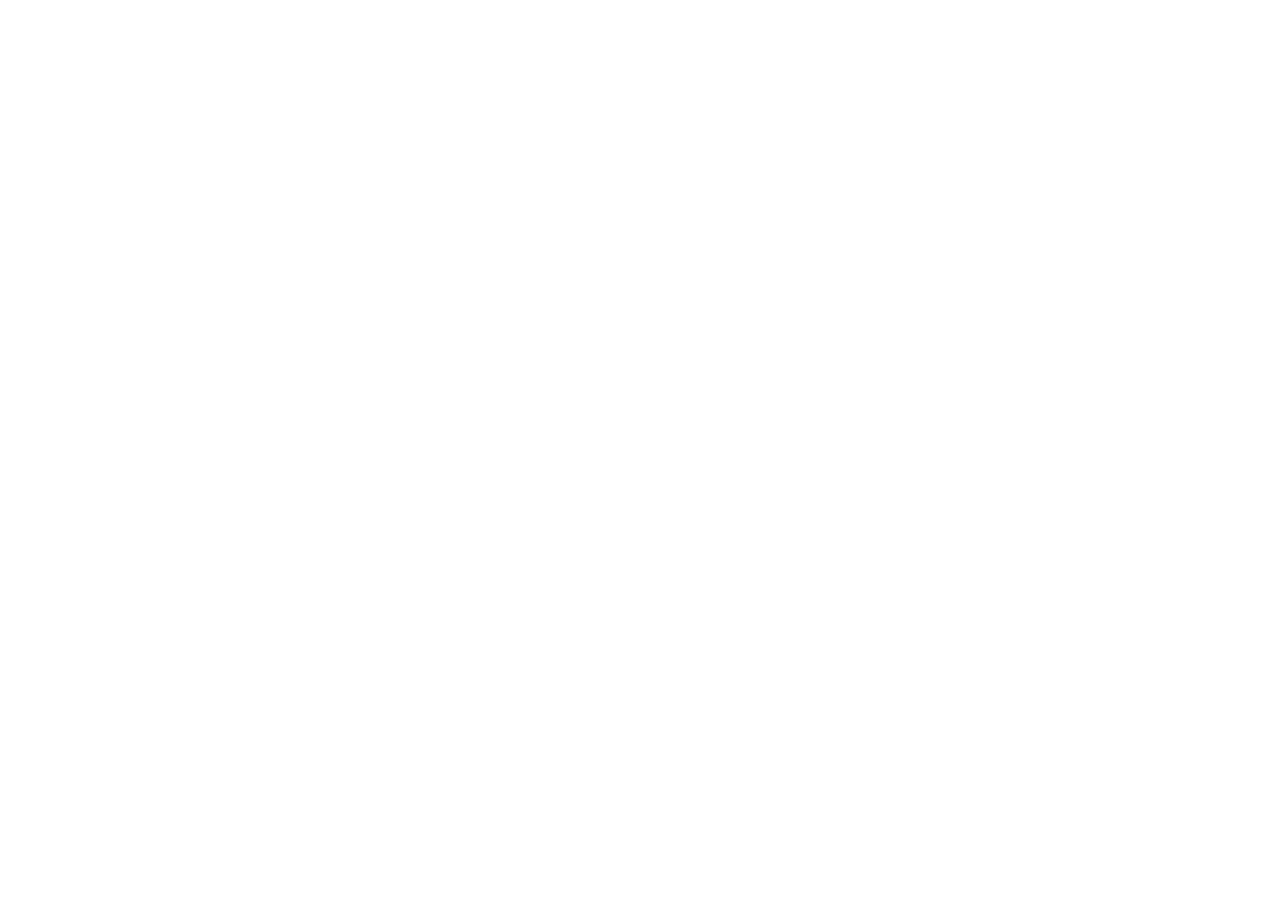
==== CS50W/index.html @ f4ede94a "Added index.html" ====
<!DOCTYPE html>
<html lang="en">
<head>
    <meta charset="UTF-8">
    <meta http-equiv="X-UA-Compatible" content="IE=edge">
    <meta name="viewport" content="width=device-width, initial-scale=1.0">
    <title>Document</title>
</head>
<body>
    
</body>
</html>
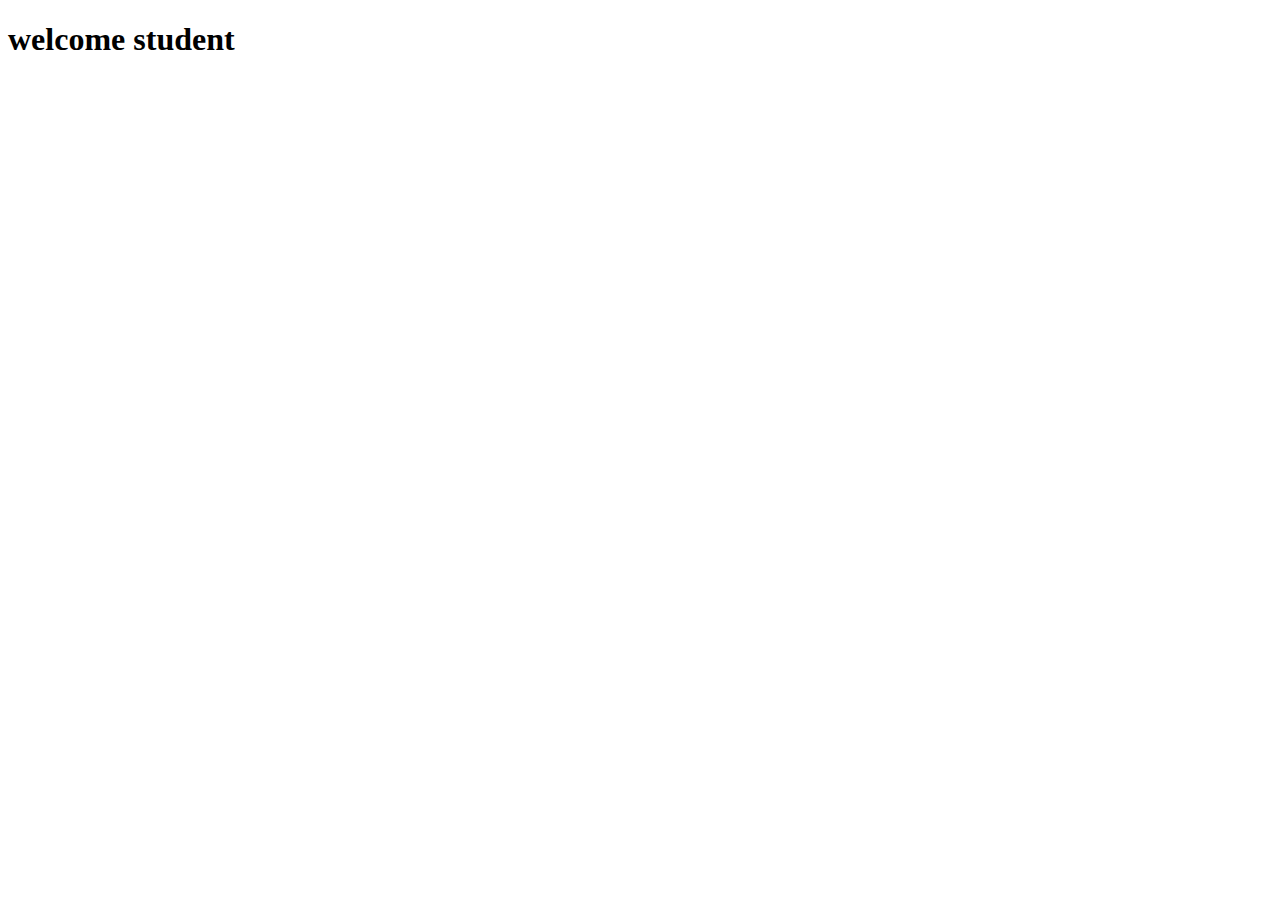
==== commit 3571f81b: "added h1" ====
--- a/CS50W/index.html
+++ b/CS50W/index.html
@@ -4,9 +4,9 @@
     <meta charset="UTF-8">
     <meta http-equiv="X-UA-Compatible" content="IE=edge">
     <meta name="viewport" content="width=device-width, initial-scale=1.0">
-    <title>Document</title>
+    <title>CS50W</title>
 </head>
 <body>
-    
+    <h1>welcome student</h1>
 </body>
-</html>+</html>
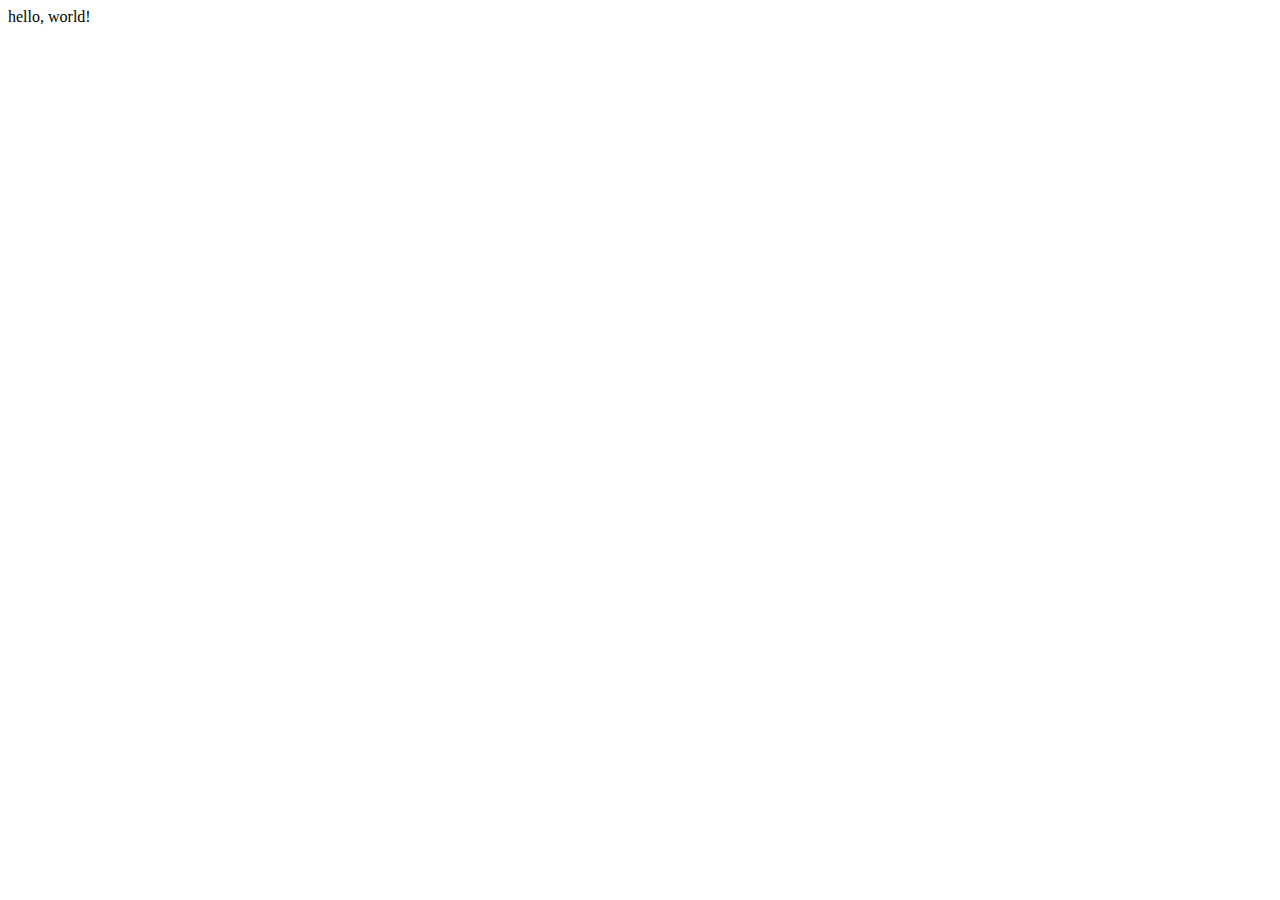
==== commit 7a01efaf: "added welcome h1" ====
--- a/CS50W/index.html
+++ b/CS50W/index.html
@@ -7,6 +7,6 @@
     <title>CS50W</title>
 </head>
 <body>
-    <h1>welcome student</h1>
+    hello, world!
 </body>
-</html>
+</html>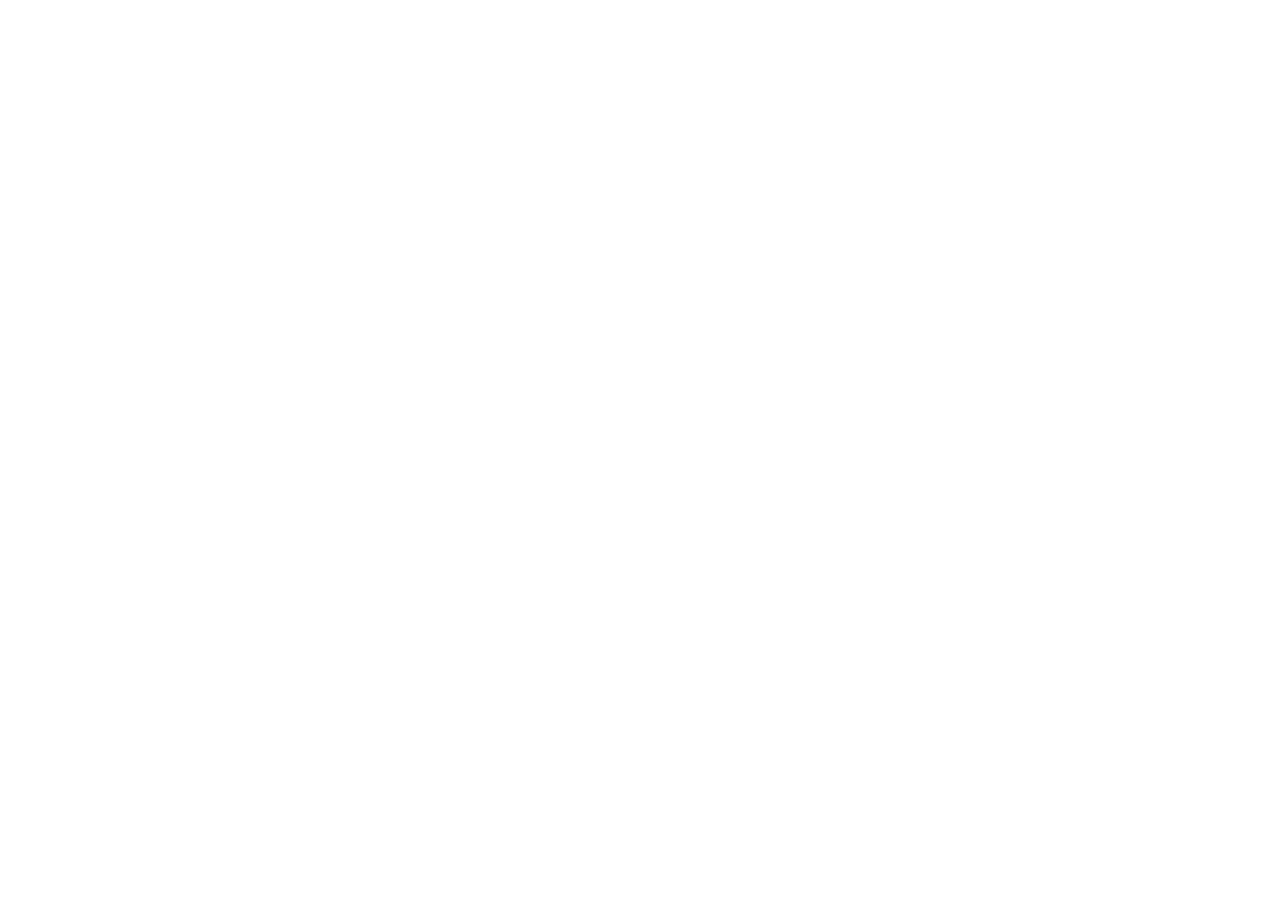
==== commit 79c13a8e: "Added change" ====
--- a/CS50W/index.html
+++ b/CS50W/index.html
@@ -7,6 +7,6 @@
     <title>CS50W</title>
 </head>
 <body>
-    hello, world!
+    
 </body>
-</html>+</html>
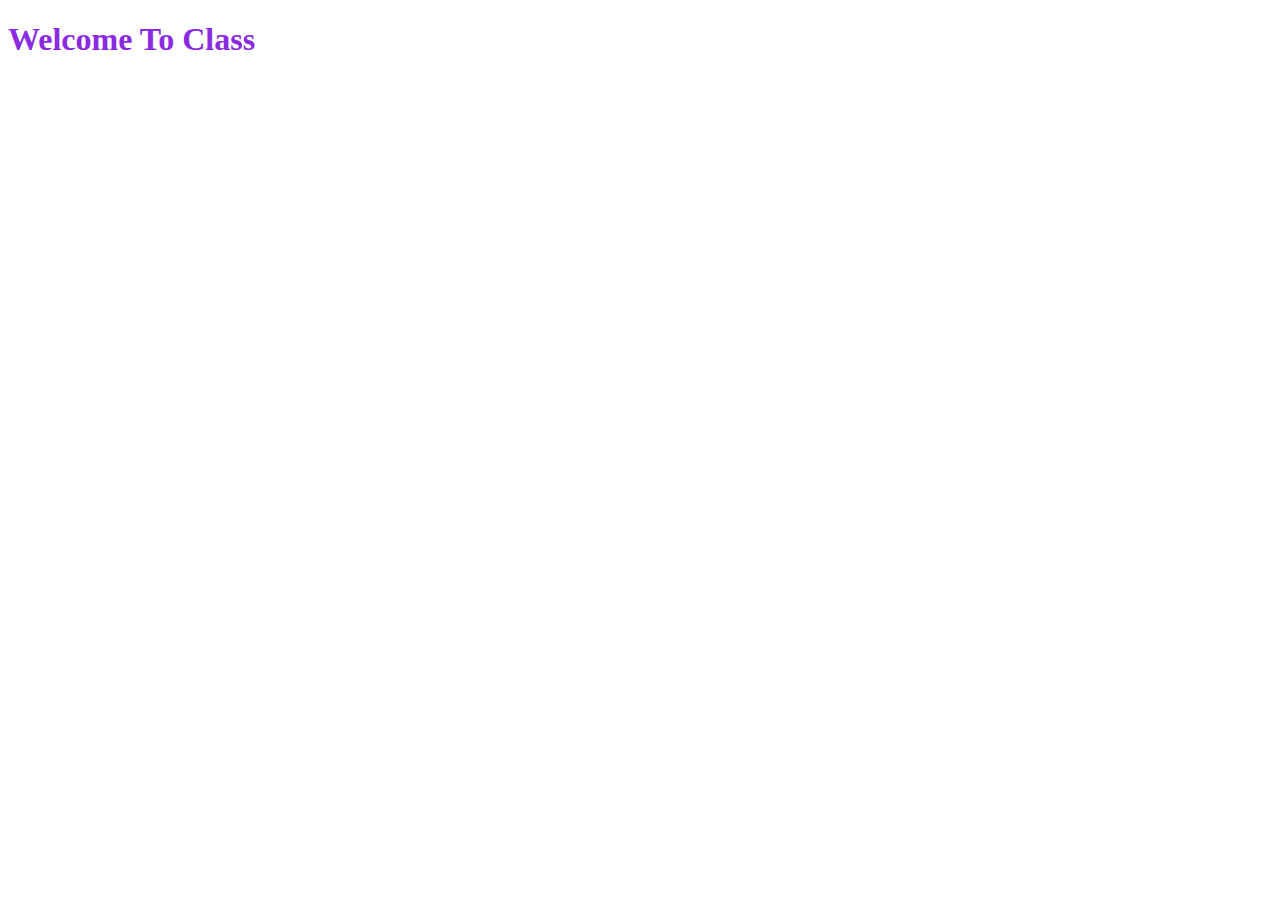
==== commit 84183379: "changes" ====
--- a/CS50W/index.html
+++ b/CS50W/index.html
@@ -5,8 +5,14 @@
     <meta http-equiv="X-UA-Compatible" content="IE=edge">
     <meta name="viewport" content="width=device-width, initial-scale=1.0">
     <title>CS50W</title>
+    <style>
+        h1 {
+            color: blueviolet;
+            text-transform: capitalize;
+        }
+    </style>
 </head>
 <body>
-    
+    <h1>welcome to class</h1>
 </body>
 </html>
